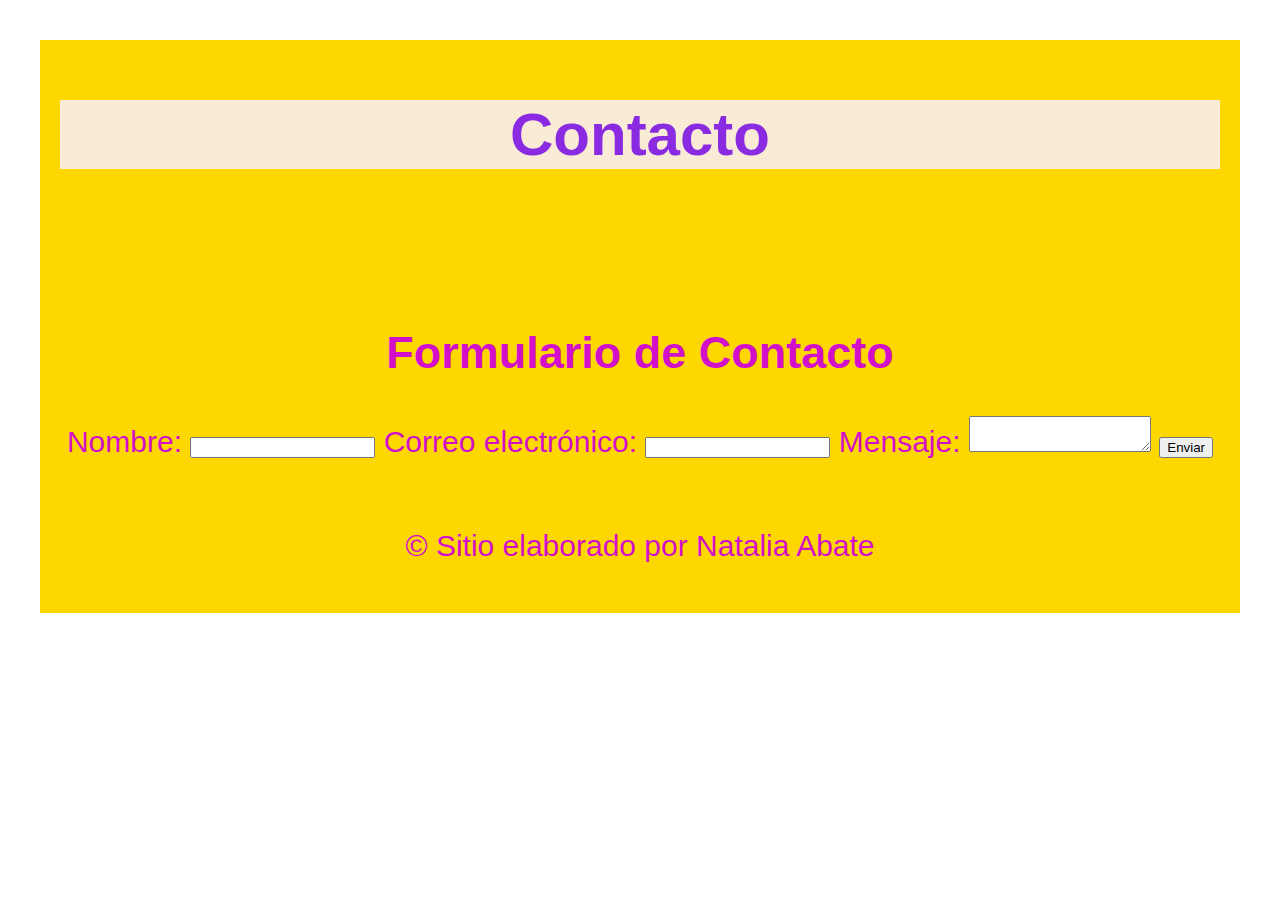
==== Git Gestoria/css/contacto.html @ a2a949ac "primera copia" ====
<!DOCTYPE html>
<html lang="es">
<head>
    <meta charset="UTF-8">
    <meta name="viewport" content="width=device-width, initial-scale=1.0">
    <title>Contacto</title>
    <link rel="stylesheet" href="./estilos.css">
    <link rel="shortcut icon" href="./imagenes/perfume.png" type="image/x-icon">
</head>
<body>
    <header>
        <h1>Contacto</h1>
    </header>

    <nav>
        <!-- Menú de navegación -->
    </nav>

    <section class="Contacto">
        <h2>Formulario de Contacto</h2>
        <form id="contact-form">
            <label for="name">Nombre:</label>
            <input type="text" id="name" name="name" required>
            <label for="email">Correo electrónico:</label>
            <input type="email" id="email" name="email" required>
            <label for="message">Mensaje:</label>
            <textarea id="message" name="message" required></textarea>
            <button type="submit">Enviar</button>
        </form>
    </section>

    <footer>
        <p>&copy; Sitio elaborado por Natalia Abate</p>
    </footer>
</body>
</html>
---- Git Gestoria/css/estilos.css ----
/* Estilos globales */
body {
    font-family: Arial, sans-serif;
    color: fuchsia;
    align-items: center;
    margin: 30px;
    padding: 10px;
}

header, nav, section, footer {
    background-color: gold;
    text-align: center;
    border-image: auto;
    font-size: 30px;
    color: rgb(211, 16, 201);
    image-rendering: auto;
    image-resolution: auto;
    padding: 20px;
    
}
h1{
    font-size: 60px;
    color: blueviolet;
    text-align: center;
    background-color: antiquewhite;
}

h3{
    font-size: 45px;
    font-style: oblique;
    color: rgb(214, 63, 17);
    text-align: center;
}

.about{
    color: rgb(56, 8, 100);
}
div{
    text-align: center;
    font-size: xx-large;
    color: hotpink;
    background-color: lightsalmon;

}
#Card{
    width: 50px;
    border: 1px solid #d21e72;
    border-radius: 15px;
}
img{
    width: 100%;
}
#tarjeta h2{
    font-size: 36px;
}
#tarjeta h4{
    font-size: 15px;
    color: blue;
    background-color: blueviolet;
}
.mediano{
    font-size: 36px;
    color: #d21e72;
}
.about{
    font-family: 'Ballet', cursive;
    color: mediumvioletred;
    font-size: 40px;
    
}


    


/* Estilos específicos para cada página */
/* Define estilos de diseño responsivo utilizando Flexbox o Grid */
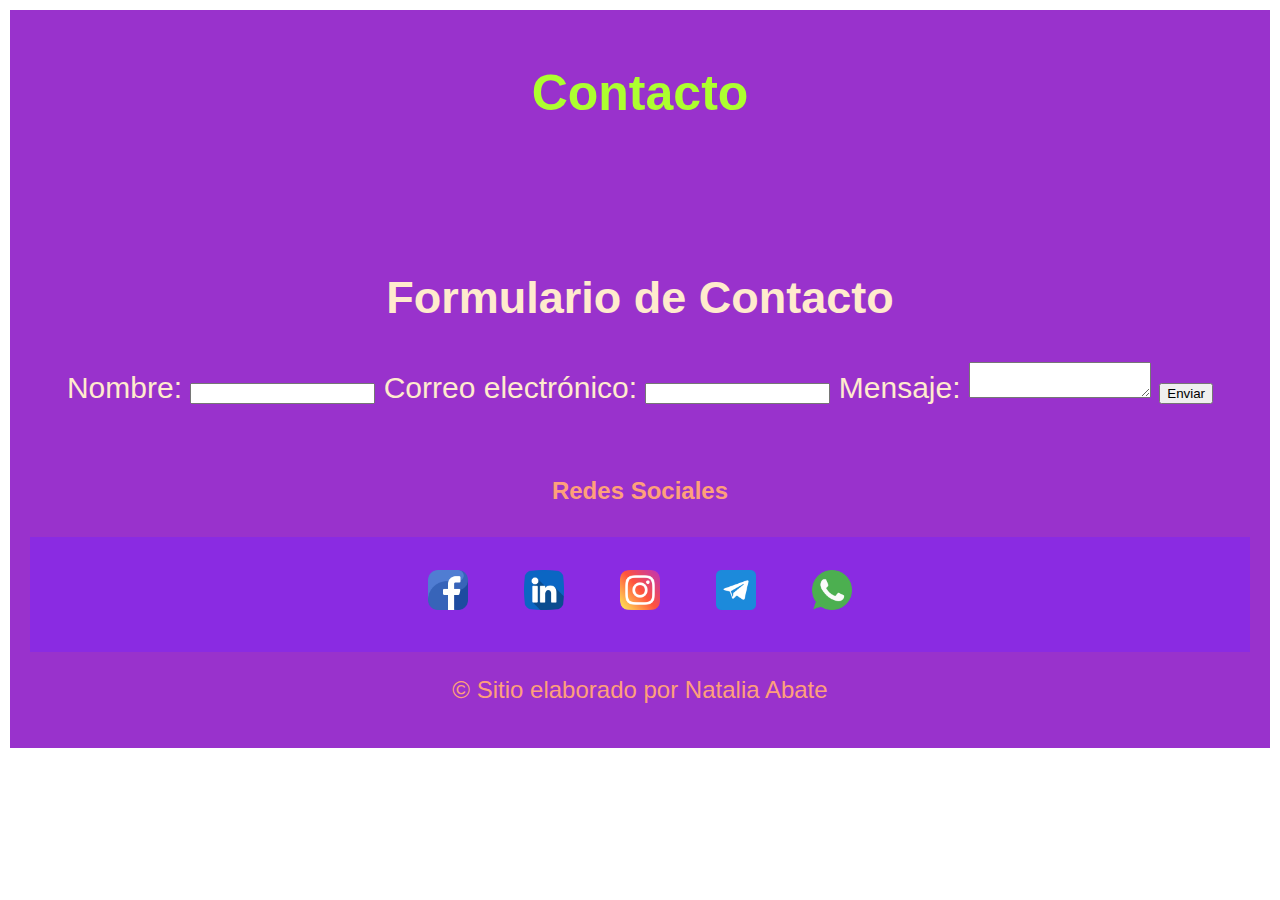
==== commit 5b72b45c: "actualizando con las redes" ====
--- a/Git Gestoria/css/contacto.html
+++ b/Git Gestoria/css/contacto.html
@@ -30,6 +30,21 @@
     </section>
 
     <footer>
+        <h4>Redes Sociales</h4>
+        <nav class="footer"> <!-- redes sociales-->
+
+            <a href="https://www.facebook.com/">
+                <img class=navimagen src="./imagenes/facebook.png" alt=""></a>
+            <a href="https://ar.linkedin.com">
+                <img class=navimagen src="./imagenes/linkedin.png" alt=""></a>
+            <a href="https://www.instagram.com">
+                <img class=navimagen src="./imagenes/instagram.png" alt=""></a>
+            <a href="https://web.telegram.org/">
+                <img class=navimagen src="./imagenes/telegrama.png" alt=""></a>
+            <a href="https://api.whatsapp.com/send?phone=+5491151610644">
+                <img id="tel" class=navimagen src="./imagenes/whatsapp.png" alt=""> </a>
+        </nav>
+
         <p>&copy; Sitio elaborado por Natalia Abate</p>
     </footer>
 </body>
--- a/Git Gestoria/css/estilos.css
+++ b/Git Gestoria/css/estilos.css
@@ -1,77 +1,248 @@
 /* Estilos globales */
 body {
     font-family: Arial, sans-serif;
-    color: fuchsia;
+    color: darkorange;
     align-items: center;
-    margin: 30px;
-    padding: 10px;
+    margin: 10px;
+    padding: auto;
 }
 
 header, nav, section, footer {
-    background-color: gold;
+    background-color: darkorchid;
     text-align: center;
     border-image: auto;
-    font-size: 30px;
-    color: rgb(211, 16, 201);
+    font-size: 24px;
+    color: lightsalmon;
     image-rendering: auto;
     image-resolution: auto;
     padding: 20px;
+    align-items: center;
     
 }
 h1{
-    font-size: 60px;
-    color: blueviolet;
-    text-align: center;
-    background-color: antiquewhite;
+    font-size: 50px;
+    color: greenyellow;
+    text-align: center;
+    animation: both;
+    
 }
 
 h3{
-    font-size: 45px;
+    font-size: 50px;
     font-style: oblique;
-    color: rgb(214, 63, 17);
-    text-align: center;
+    color: wheat;
+    text-align: center;
+}
+.Contacto{
+    font-size: 30px;
+    color: blanchedalmond;
+}
+.articulo{
+    font-family: fantasy;
+    color: blue;
+    font-style: oblique;
+    font-size: x-large;
 }
 
 .about{
-    color: rgb(56, 8, 100);
+    color: goldenrod;
 }
 div{
     text-align: center;
     font-size: xx-large;
-    color: hotpink;
-    background-color: lightsalmon;
+    color: aquamarine;
+    background-color: mediumpurple;
+    
 
 }
 #Card{
     width: 50px;
-    border: 1px solid #d21e72;
-    border-radius: 15px;
+    border: 1px solid hsl(187, 82%, 42%);
+    border-radius: 10PX;
 }
 img{
-    width: 100%;
+    width: auto; text-align: center; height: auto; 
+    margin: 15px;
 }
 #tarjeta h2{
     font-size: 36px;
 }
 #tarjeta h4{
     font-size: 15px;
-    color: blue;
+    color: white;
     background-color: blueviolet;
 }
 .mediano{
     font-size: 36px;
-    color: #d21e72;
+    color: greenyellow;
 }
 .about{
     font-family: 'Ballet', cursive;
-    color: mediumvioletred;
-    font-size: 40px;
-    
-}
-
-
+    color: blueviolet;
+    font-size: 56px;
+  
+}
+.location{
+    font-family: 'Franklin Gothic Medium', 'Arial Narrow', Arial, sans-serif;
+    font-size: 25px;
+    color: orange;
+}
+#image1{
+    width: auto;
+    height: auto;
+    margin: 5px;
+    padding: 5px;
+    text-decoration: none;
+    display: inline;
+}
+.IMAGENES {
+        display: flex;
+        flex-direction: row;
+        flex-wrap: wrap;
+        justify-content: space-around;
+        background-color: mediumpurple;
+        color: chocolate;
+    
+}
+.contenedor{
+    display:grid;
+    /* grid-template-columns: auto auto 100px;*/
+    grid-template-columns: 10px auto auto auto auto;
+    grid-template-rows: 100px 100px auto;
+    background-color: blueviolet;
+    margin: 1px;
+    gap: 1500px;
+
+}
     
 
 
 /* Estilos específicos para cada página */
 /* Define estilos de diseño responsivo utilizando Flexbox o Grid */
+
+.padre{
+    display: grid;
+    flex-direction: row;
+    flex-wrap: wrap;
+    
+    padding: 1px;
+    font-family: 'Gill Sans', 'Gill Sans MT', Calibri, 'Trebuchet MS', sans-serif;
+}
+
+/* Propiedades Flexbox pero de los elementos hijos:
+Estás propiedades las aplicaremos a los div que se encuentran dentro del contenedor padre.
+order:; Ordena los elementos hijos según el número que tu le designes.
+flex-grow:; Especifica el factor de crecimiento de un elemento flexible. Se especifica qué cantidad de espacio debe ocupar el elemento dentro del contenedor flexible. Si todos los elementos tienen flex-grow 1, el espacio restante se distribuye entre los elementos.
+flex-shrink:; Si utilizamos esta propiedad con valor «0» el elemento hijo no podrá hacerse más pequeño que su ancho establecido.
+flex-basis:; Con esta propiedad podemos especificar el tamaño inicial que tendrá un elemento hijo.
+flex:1 1 auto; Es la propiedad resumida de flex-grow, flex-shrink y flex-basis, generalmente se utiliza con la unidad «1 1 auto».
+align-self: auto | flex-start | flex-end | center | baseline | stretch;
+Con aling-self podemos posicionar solo un elemento hijo, generando así diferentes posiciones para cada elemento.
+*/
+.header, .articulo, .izquierda, .derecha, .footer{
+    flex-grow: 1;
+    flex-basis: 100%; 
+    padding:10px;
+    animation-duration: 20s;
+}
+
+/* media queries */
+/* tamaño tablet */
+@media all and (min-width: 600px){
+    .aside {
+        /* flex: <flex-grow> <flex-shrink> <flex-basis> */
+        flex: 1 1 auto;
+    }
+}
+/* tamaño pc */
+@media all and (min-width: 800px){
+    .articulo{flex:2 0;}
+    .izquierda{order: 1;}
+    .articulo{order: 2;}
+    .derecha{order: 3;}
+    .footer{order: 4;}
+}
+   
+.header{align-items: center;  background: #581845; color: greenyellow; font-size: 60px; font: bold; text-align: center; animation: alternate;}
+.articulo{background: #FFC300}
+.izquierda{background-color: blueviolet;}
+.derecha{background-color: blueviolet;}
+.footer{background-color: blueviolet salmon; font-size: 36px;}
+
+.image2 {
+    display: grid;
+    grid-template-columns: repeat(3, 1fr); /* 3 columnas de igual ancho */
+    gap: 10px; /* Espacio entre elementos */
+    padding: 10px;
+}
+
+.image3{
+    display: grid;
+    flex-direction: row;
+    flex-wrap: wrap;
+    
+    padding: 1px;
+}
+
+.padre{
+    display: grid;
+    flex-direction: row;
+    flex-wrap: wrap;
+    text-align: center;
+    padding: 10px;
+}
+
+/* Propiedades Flexbox pero de los elementos hijos:
+Estás propiedades las aplicaremos a los div que se encuentran dentro del contenedor padre.
+order:; Ordena los elementos hijos según el número que tu le designes.
+flex-grow:; Especifica el factor de crecimiento de un elemento flexible. Se especifica qué cantidad de espacio debe ocupar el elemento dentro del contenedor flexible. Si todos los elementos tienen flex-grow 1, el espacio restante se distribuye entre los elementos.
+flex-shrink:; Si utilizamos esta propiedad con valor «0» el elemento hijo no podrá hacerse más pequeño que su ancho establecido.
+flex-basis:; Con esta propiedad podemos especificar el tamaño inicial que tendrá un elemento hijo.
+flex:1 1 auto; Es la propiedad resumida de flex-grow, flex-shrink y flex-basis, generalmente se utiliza con la unidad «1 1 auto».
+align-self: auto | flex-start | flex-end | center | baseline | stretch;
+Con aling-self podemos posicionar solo un elemento hijo, generando así diferentes posiciones para cada elemento.
+*/
+.header, .articulo, .izquierda, .derecha, .footer{
+    flex-grow: 1;
+    flex-basis: 100%; 
+    padding: 10px;
+    align-items: center;
+}
+
+/* media queries */
+/* tamaño tablet */
+@media all and (min-width: 600px){
+    .aside {
+        /* flex: <flex-grow> <flex-shrink> <flex-basis> */
+        flex: 1 1 auto;
+    }
+}
+/* tamaño pc */
+@media all and (min-width: 800px){
+    .articulo{flex:2 0;}
+    .izquierda{order: 1;}
+    .articulo{order: 2;}
+    .derecha{order: 3;}
+    .footer{order: 4;}
+}
+   
+.header{background: #581845;}
+.articulo{background: #FFC300}
+.izquierda{background: #900C3F}
+.derecha{background: #C70039}
+.footer{background: blueviolet;
+
+.navimagen {
+    width: 40px;
+    height: 40px;
+    padding: 0.5rem;
+}
+
+#tel {
+    /* display: inline-block; */
+    animation: bounce;
+    /* referring directly to the animation's @keyframe declaration */
+    animation-duration: 2s;
+    /* don't forget to set a duration! */
+}
+
